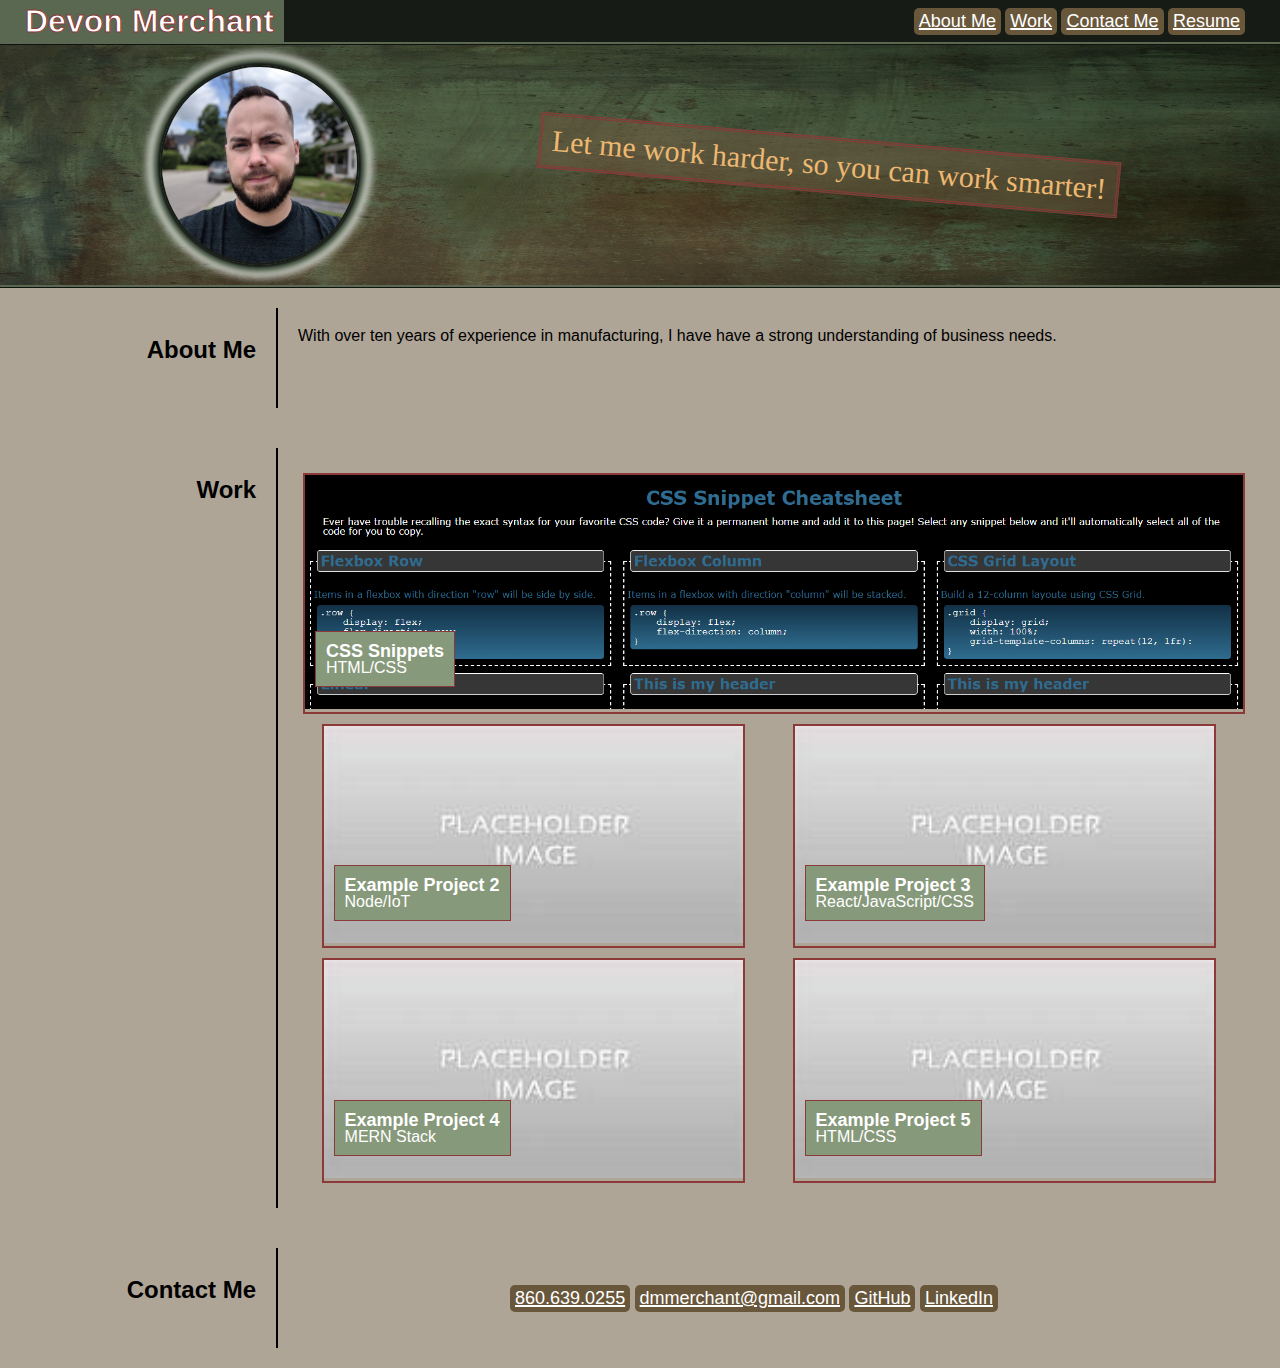
==== index.html @ d7b3b848 "created index and assets" ====
<!DOCTYPE html>
<html lang="en-US">

<head>
    <meta charset="UTF-8">
    <title>Devon Merchant's Web Development Portfolio</title>
    <link href="./assets/css/reset.css" rel="stylesheet">
    <link href="./assets/css/style.css" rel="stylesheet">
</head>
<body>
    <header>
        <h1>Devon Merchant</h1>
        <nav>
            <ul>
                <li><a href="#AboutMe">About Me</a></li>
                <li><a href="#MyWork">Work</a></li>
                <li><a href="#ContactMe">Contact Me</a></li>
                <li><a href="">Resume</a></li>
            </ul>
        </nav>
    </header>
    <figure class="hero">
        <img src="./assets/images/devonmerchant.jpg" alt="Devon Merchant">
        <figcaption>Let me work harder, so you can work smarter!</figcaption>
    </figure>
    <main>
        <section id="AboutMe">
            <h2>About Me</h2>
            <article>
                <p>With over ten years of experience in manufacturing, I have have a strong understanding of business needs.</p>
            </article>
        </section>
        <section id="MyWork">
            <h2>Work</h2>
            <article class="container">
                <a href="https://dmmerchant.github.io/CSS-Snippet-MiniProj/" class="card" target="_blank">
                    <img src="./assets/images/CSS_Snippets.png" alt="CSS Snippets">
                    <figcaption class="info">
                        <p>CSS Snippets</p>
                        <p>HTML/CSS</p>
                    </figcaption>
                </a>
                <a href="" class="card" target="_blank">
                    <img src="./assets/images/PlaceHolder.jpg" alt="Example Project 1">
                    <figcaption class="info">
                        <p>Example Project 2</p>
                        <p>Node/IoT</p>
                    </figcaption>
                </a>
                <a href="" class="card" target="_blank">
                    <img src="./assets/images/PlaceHolder.jpg" alt="Example Project 1">
                    <figcaption class="info">
                        <p>Example Project 3</p>
                        <p>React/JavaScript/CSS</p>
                    </figcaption>
                </a>
                <a href="" class="card" target="_blank">
                    <img src="./assets/images/PlaceHolder.jpg" alt="Example Project 1">
                    <figcaption class="info">
                        <p>Example Project 4</p>
                        <p>MERN Stack</p>
                    </figcaption>
                </a>
                <a href="" class="card" target="_blank">
                    <img src="./assets/images/PlaceHolder.jpg" alt="Example Project 1">
                    <figcaption class="info">
                        <p>Example Project 5</p>
                        <p>HTML/CSS</p>
                    </figcaption>
                </a>
            </article>
        </section>
        <section id="ContactMe">
            <h2>Contact Me</h2>
            <article class="contactinfo">
                <nav>
                    <ul>
                        <li><a href="tel:18606390255">860.639.0255</a></li>
                        <li><a href="mailto:dmmerchant@gmail.com">dmmerchant@gmail.com</a></li>
                        <li><a href="https://github.com/dmmerchant" target="_blank">GitHub</a></li>
                        <li><a href="https://www.linkedin.com/in/devon-merchant-04b85062/" target="_blank">LinkedIn</a></li>
                    </ul>
                </nav>             
            </article>
        </section>
    </main>
</body>
</html>
---- assets/css/style.css ----
:root {
    --primary: #3B473B;
    --primary-dark:#161B16;
    --primary-light:#5A6851;
    --primary-extralight:#87997b;
    --primary-text:#fdfdfd;
    --secondary: #69573c;
    --secondary-dark: #31291E;
    --secondary-light:#69573c88;
    --secondary-text:#8b3939;
  }

body {
    display: flex;
    flex-direction: column;
}
header {
    position:sticky;
    Top:0;
    background-color: var(--primary-dark);
    display:flex;
    justify-content: space-between;
    color:var(--primary-text);
    border-bottom: var(--primary-light) ridge;
    z-index: 5;
    
}
header h1 {
    background-color: var(--primary-light);
    padding: 5px;
    padding-left: 25px;
    padding-right: 10px;
    font-family: "Arial Black", Helvetica, sans-serif;
    color: white;
    -webkit-text-stroke: var(--secondary-text) 1px;
    
}

nav {
    align-self: center;
    margin:5px;
    padding-right:30px;
}
nav ul li {
    display: inline;
    background-color: var(--secondary);
    border-radius: 5px;
    padding: 5px;
}
nav ul li:hover {
    box-shadow: 0px 0px 2px 2px white
}

nav ul li:active {
    background-color: var(--secondary-text);
}

nav ul li a {

    font-size: large;
    color: white;
    text-decoration-thickness: 2px;
}

.main {
    display: flex;
    flex:1;
}
.hero {
    display: flex;
    flex-direction: row;
    justify-content: space-evenly;
    align-items: center;
    height: var(--hero-height);
    background:url(../images/banner-gbac0f86ff_1920.jpg);
    background-size: cover;
    border-bottom: ridge var(--primary-light);
}
.hero img {
    flex: 0 0 auto;
    height: 200px;
    border-radius: 50%;
    margin: 20px;
    border: var(--primary-dark) 2px solid;
    box-shadow: 0px 0px 2px 2px var(--primary-dark), 0px 0px 4px 4px var(--primary), 0px 0px 6px 8px var(--primary-light), 0px 0px 8px 12px var(--primary-text)
}
.hero figcaption {
    flex: 0 1 auto;
    text-align: center;
    margin: 20px;
    padding: 10px;
    font-family: "Papyrus";
    font-size: 30px;
    background-color: var(--secondary-light);
    border-style: double;
    border-color: #8b3939;
    color:rgb(238, 184, 113);
    transform: rotate(5deg);
}

main {
    background-color: var(--secondary-light);
    display:flex;
    flex:1;
    flex-direction: column;
}

main section {
    display: flex;
    flex-direction: row;
}



main section h2 {
    flex:0 1 20%;
    text-align: right;
    margin-top: 50px;
}

main section article {
    flex: 1;
    min-height: 100px ;
    margin: 20px;
    border-left: black 2px solid;
    align-items: center;
    padding: 20px
}

.container {
    flex: 1;
    display: flex;
    flex-direction: row;
    flex-wrap: wrap;
    justify-content: space-around;
}

.card:first-child{ 
    flex:1 0 100%; 
}

.card {
    flex: 0 1 45%;
    margin: 5px;
    position: relative;
    border:#8b3939 2px solid;
    color:white;
}

.card:hover, .card:hover figcaption{
    box-shadow: 0px 0px 2px 2px white
}



.card img {
    z-index: 1;
    /* position: relative; */
    top: 0;
    left: 0;
    width: 100%;
    height: 100%;




}
.card figcaption {
    position: absolute;
    left: 10px;
    bottom: 25px;
    z-index: 2;
    background-color: var(--primary-extralight);
    padding: 10px;
    border: groove 1px var(--secondary-text);
}
.card figcaption p:first-child {
    font-weight: bold;
    font-size: large;
}

.contactinfo {
    display: flex;
    align-items: center;
    justify-content: space-around;
}

@media screen and (max-width: 768px) {
    header,.hero, main section {
        flex-direction: column;
    }
    .hero figcaption {
        transform: rotate(0deg);
    }
    main section h2 {
        text-decoration: underline solid 2px;
        text-align: center;
    }
    main section article {
        border-left: 0;
        min-height: auto;
    }

    .card figcaption {
        left: 0;
        bottom: 0;
    }
}
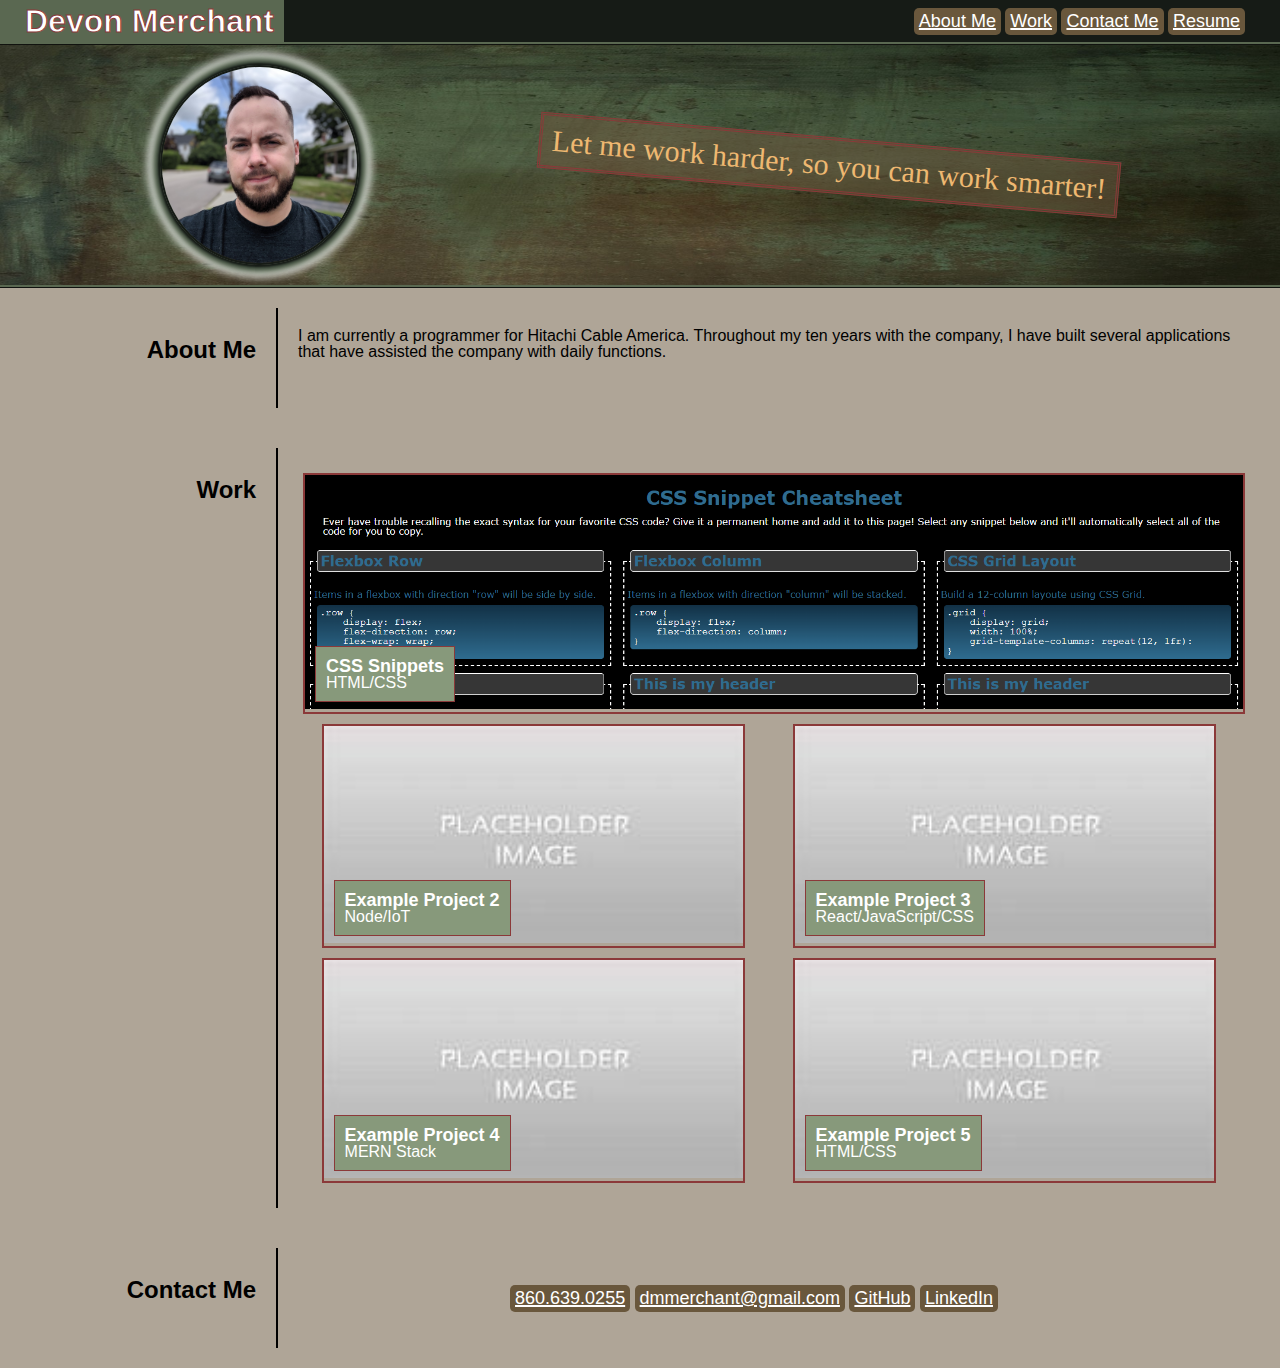
==== commit 2b972e92: "Cleaned up files, updated About Me, updated ReadMe" ====
--- a/index.html
+++ b/index.html
@@ -27,7 +27,7 @@
         <section id="AboutMe">
             <h2>About Me</h2>
             <article>
-                <p>With over ten years of experience in manufacturing, I have have a strong understanding of business needs.</p>
+                <p>I am currently a programmer for Hitachi Cable America. Throughout my ten years with the company, I have built several applications that have assisted the company with daily functions.</p>
             </article>
         </section>
         <section id="MyWork">
--- a/assets/css/style.css
+++ b/assets/css/style.css
@@ -168,7 +168,7 @@
 .card figcaption {
     position: absolute;
     left: 10px;
-    bottom: 25px;
+    bottom: 10px;
     z-index: 2;
     background-color: var(--primary-extralight);
     padding: 10px;
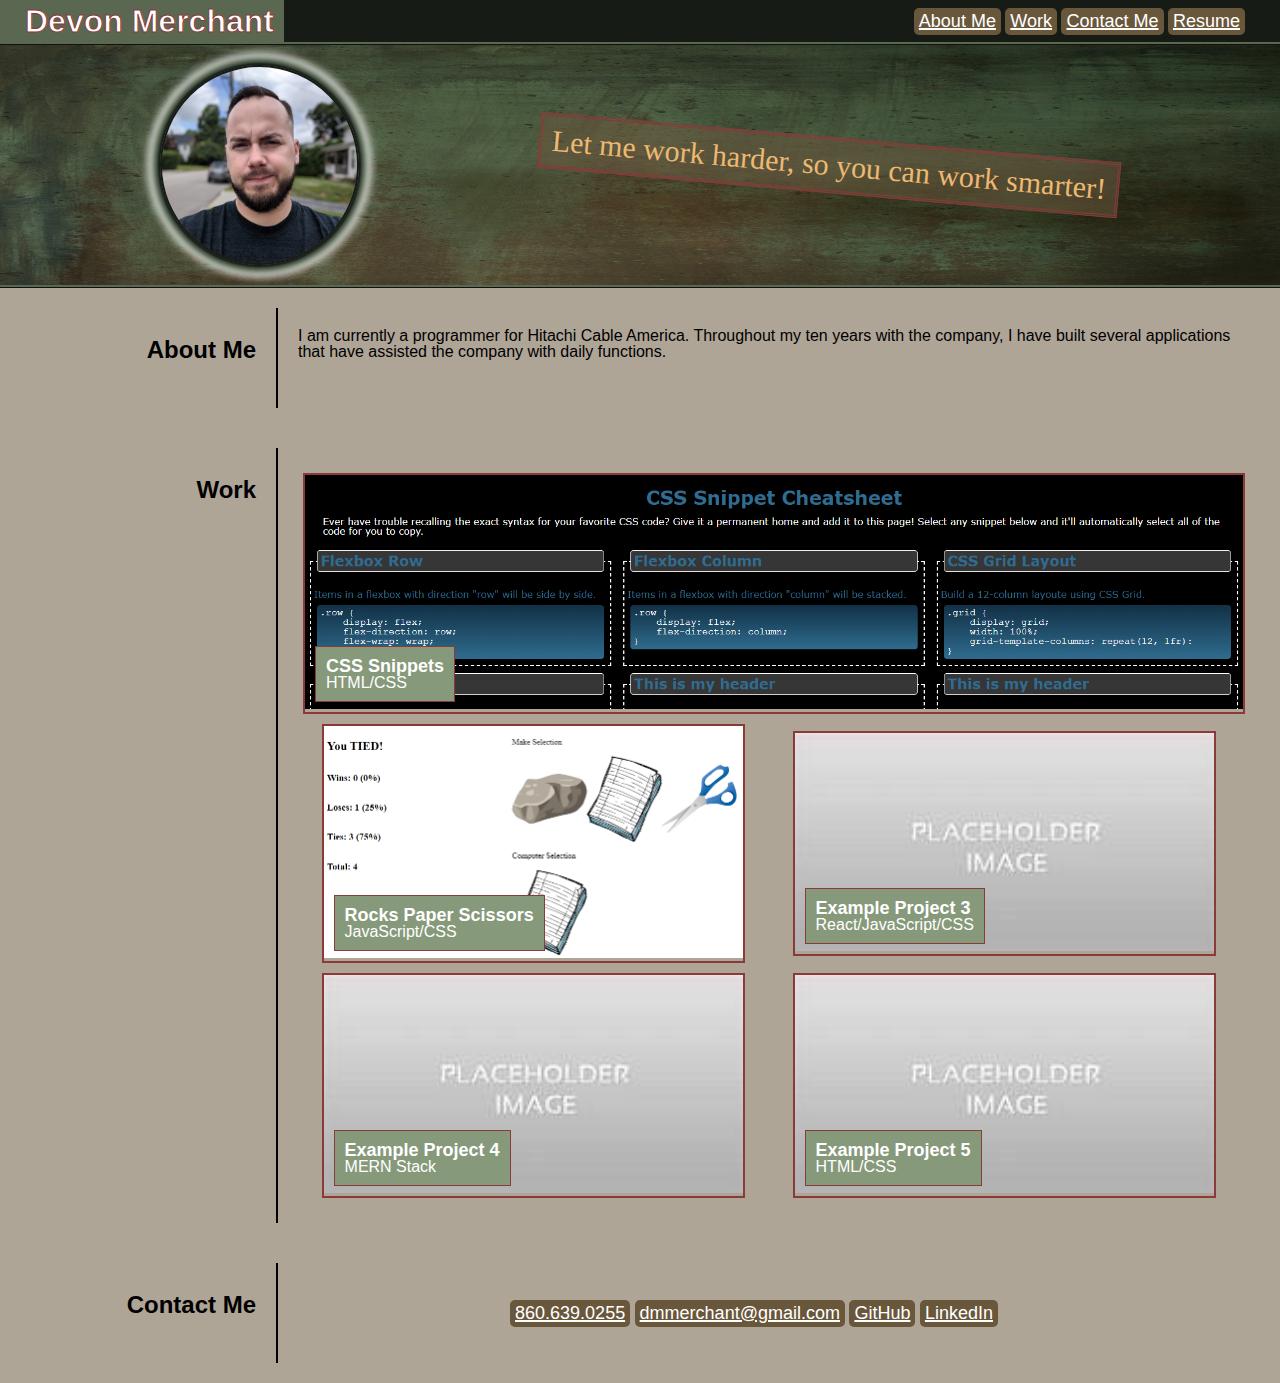
==== commit b79d3226: "added rocks/paper/scissors project" ====
--- a/index.html
+++ b/index.html
@@ -40,11 +40,11 @@
                         <p>HTML/CSS</p>
                     </figcaption>
                 </a>
-                <a href="" class="card" target="_blank">
-                    <img src="./assets/images/PlaceHolder.jpg" alt="Example Project 1">
+                <a href="https://dmmerchant.github.io/Rock-Paper-Scissor-Game/" class="card" target="_blank">
+                    <img src="./assets/images/Screenshot 2022-05-31 213854.png" alt="Rocks Paper Scissors">
                     <figcaption class="info">
-                        <p>Example Project 2</p>
-                        <p>Node/IoT</p>
+                        <p>Rocks Paper Scissors</p>
+                        <p>JavaScript/CSS</p>
                     </figcaption>
                 </a>
                 <a href="" class="card" target="_blank">
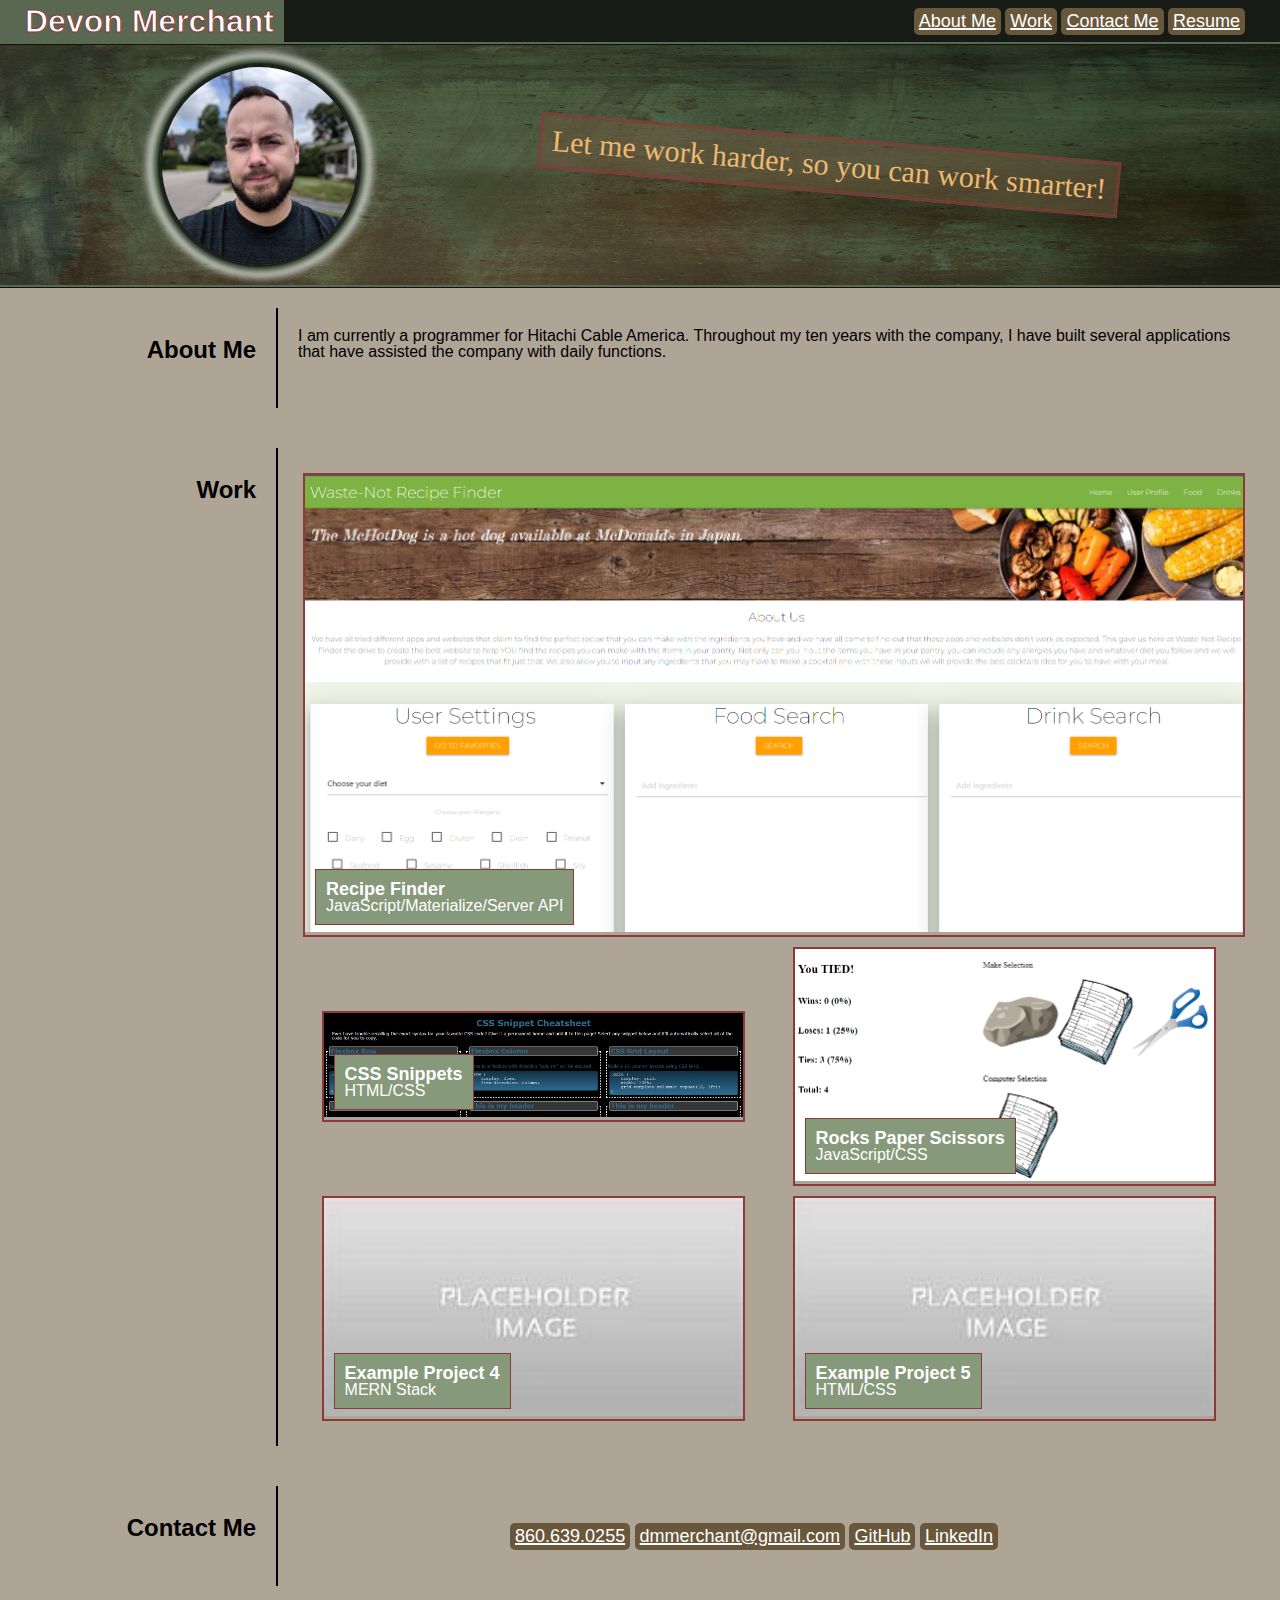
==== commit 6656a5ae: "added Recipe Finder to list of work" ====
--- a/index.html
+++ b/index.html
@@ -33,6 +33,13 @@
         <section id="MyWork">
             <h2>Work</h2>
             <article class="container">
+                <a href="https://dmmerchant.github.io/Waste-Not-Recipe-Finder/" class="card" target="_blank">
+                    <img src="./assets/images/recipe-finder.png" alt="Example Project 1">
+                    <figcaption class="info">
+                        <p>Recipe Finder</p>
+                        <p>JavaScript/Materialize/Server API</p>
+                    </figcaption>
+                </a>
                 <a href="https://dmmerchant.github.io/CSS-Snippet-MiniProj/" class="card" target="_blank">
                     <img src="./assets/images/CSS_Snippets.png" alt="CSS Snippets">
                     <figcaption class="info">
@@ -45,13 +52,6 @@
                     <figcaption class="info">
                         <p>Rocks Paper Scissors</p>
                         <p>JavaScript/CSS</p>
-                    </figcaption>
-                </a>
-                <a href="" class="card" target="_blank">
-                    <img src="./assets/images/PlaceHolder.jpg" alt="Example Project 1">
-                    <figcaption class="info">
-                        <p>Example Project 3</p>
-                        <p>React/JavaScript/CSS</p>
                     </figcaption>
                 </a>
                 <a href="" class="card" target="_blank">
